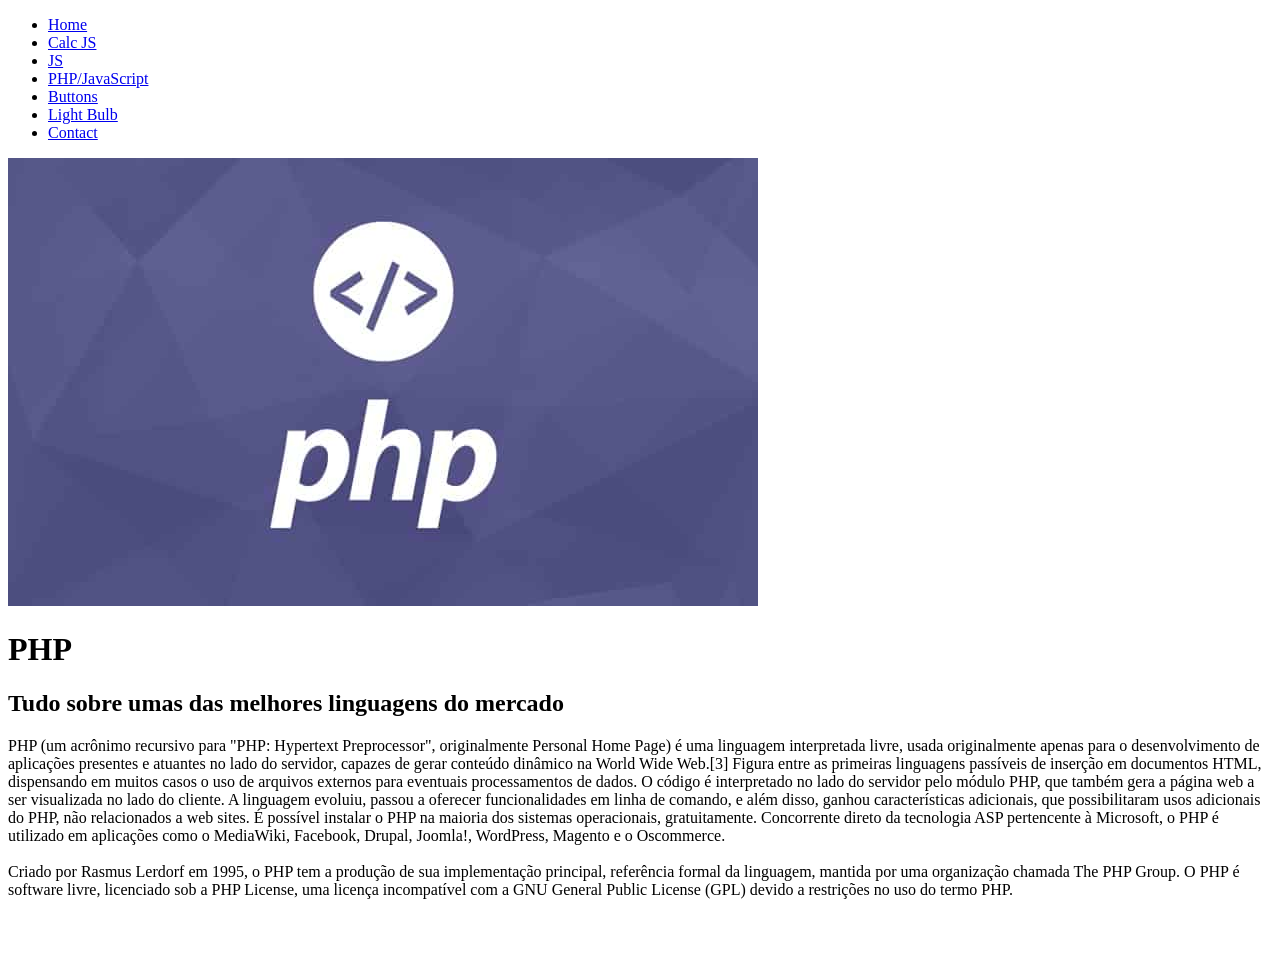
==== HELP - HTML + CSS + JAVASCRIPT + PHP/PHP/PHP LOGIN/PHP/wiki.html @ e74203eb "save save" ====
<!DOCTYPE html>

<html>
    <head>
        <meta charset="utf-8">
        <meta name="describes" content="HTML55">
        <meta name="autor" content="Brandon Specter">

        <link href="/css/index.css" rel="stylesheet">
        
                        <!--Font for Headers-->
        <link href='https://fonts.googleapis.com/css?family=Oswald:300' rel='stylesheet' type='text/css'>

                        <!--Font for Paragraph-->
        




    </head>

<body>

	<nav>
		<ul class="menu-4">
		  <li><a href="/index.html" data-hover="Home">Home</a></li>
		  <li><a href="/calc.html" data-hover="Calc JS">Calc JS</a></li>
		  <li><a href="/php1.html" data-hover="JS">JS</a></li>
		  <li><a href="/php_java.html" data-hover="PHP/JavaScript">PHP/JavaScript</a></li>
		  <li><a href="/buttons.html" data-hover="Buttons">Buttons</a></li>
		  <li><a href="/lightbulb.html" data-hover="Light Bulb">Light Bulb</a></li>
          <li><a href="/contact.html" data-hover="Contact">Contact</a></li>
		</ul>
	</nav>
    
    
                        <!--Image-->

    <div class="div_img_1">
        <img src="photo/php2.jpg" class="img_1" alt="php2">
    </div>

    <!--<img src="../PHP/photo/php1.png" class="var_img_2" alt="php1"-->
    
                    <!--Paragraph-->

    <div class="div_p">
        
    <h1>PHP</h1>
    <h2>Tudo sobre umas das melhores linguagens do mercado</h1>
    <p class="var_p">
        PHP (um acrônimo recursivo para "PHP: Hypertext Preprocessor", originalmente Personal Home Page) é uma linguagem interpretada livre, usada originalmente apenas para o desenvolvimento de aplicações presentes e atuantes no lado do servidor, capazes de gerar conteúdo dinâmico na World Wide Web.[3] Figura entre as primeiras linguagens passíveis de inserção em documentos HTML, dispensando em muitos casos o uso de arquivos externos para eventuais processamentos de dados. O código é interpretado no lado do servidor pelo módulo PHP, que também gera a página web a ser visualizada no lado do cliente. A linguagem evoluiu, passou a oferecer funcionalidades em linha de comando, e além disso, ganhou características adicionais, que possibilitaram usos adicionais do PHP, não relacionados a web sites. É possível instalar o PHP na maioria dos sistemas operacionais, gratuitamente. Concorrente direto da tecnologia ASP pertencente à Microsoft, o PHP é utilizado em aplicações como o MediaWiki, Facebook, Drupal, Joomla!, WordPress, Magento e o Oscommerce.
        <br><br>
        Criado por Rasmus Lerdorf em 1995, o PHP tem a produção de sua implementação principal, referência formal da linguagem, mantida por uma organização chamada The PHP Group. O PHP é software livre, licenciado sob a PHP License, uma licença incompatível com a GNU General Public License (GPL) devido a restrições no uso do termo PHP. 
    </p>

    </div>                    

                        <!--Headers-->


<br>
<br>


</body>
</html>
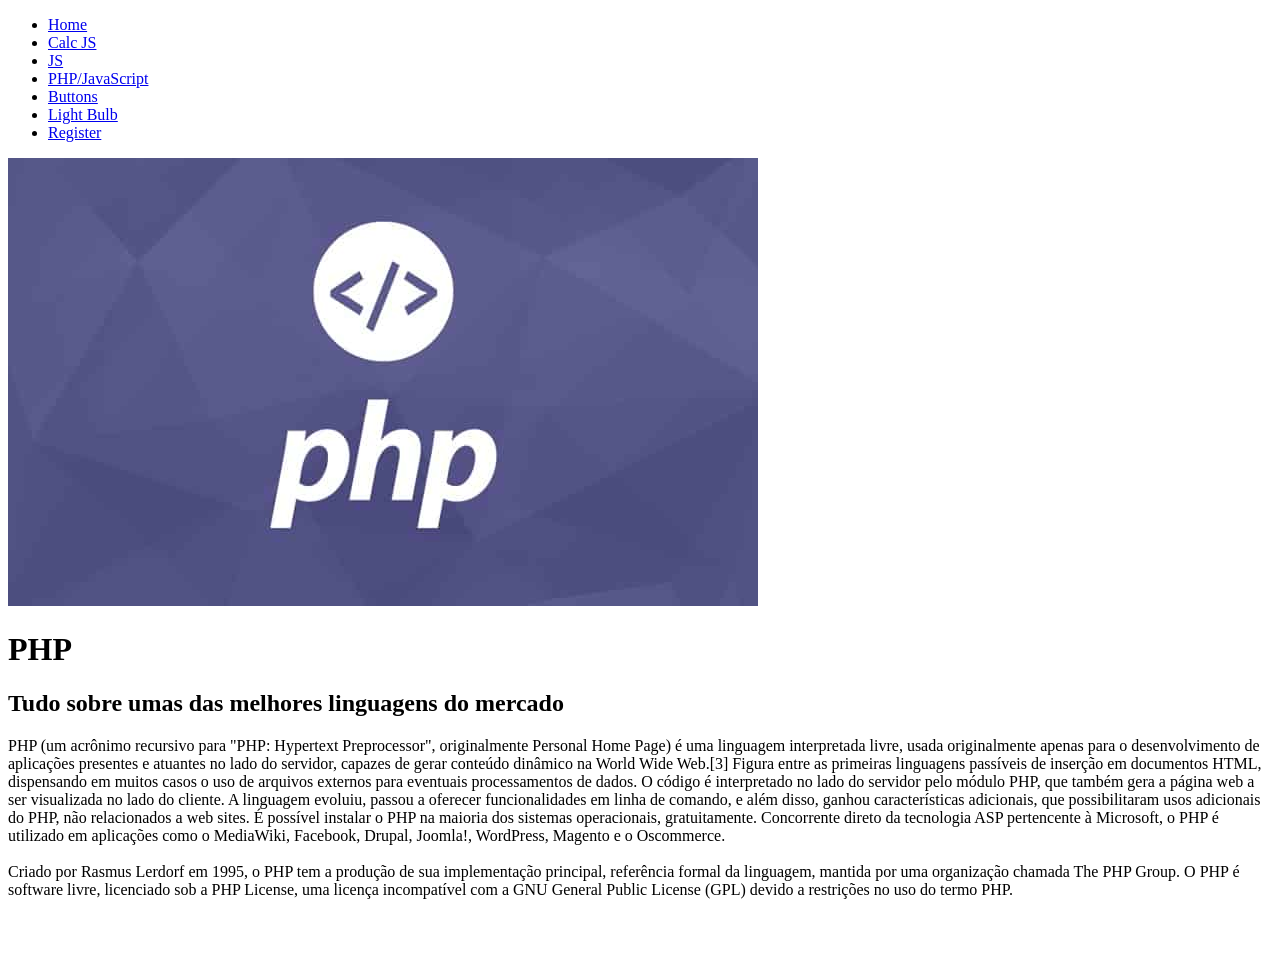
==== commit 4e755550: "save" ====
--- a/HELP - HTML + CSS + JAVASCRIPT + PHP/PHP/PHP LOGIN/PHP/wiki.html
+++ b/HELP - HTML + CSS + JAVASCRIPT + PHP/PHP/PHP LOGIN/PHP/wiki.html
@@ -29,7 +29,7 @@
 		  <li><a href="/php_java.html" data-hover="PHP/JavaScript">PHP/JavaScript</a></li>
 		  <li><a href="/buttons.html" data-hover="Buttons">Buttons</a></li>
 		  <li><a href="/lightbulb.html" data-hover="Light Bulb">Light Bulb</a></li>
-          <li><a href="/contact.html" data-hover="Contact">Contact</a></li>
+          <li><a href="/register.html" data-hover="Register">Register</a></li>
 		</ul>
 	</nav>
     
